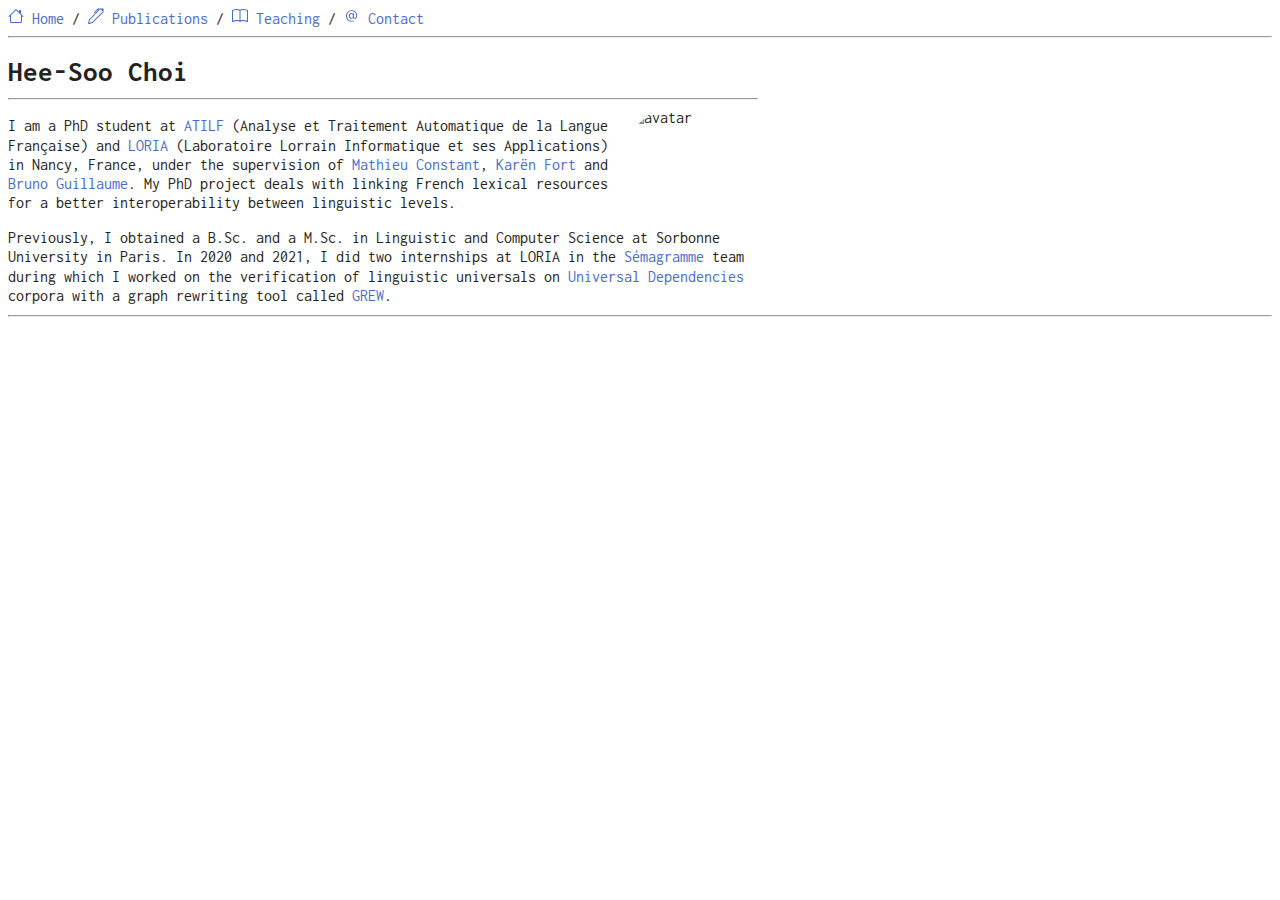
==== index.html @ 16240ade "Update site" ====
<!DOCTYPE html>
<html lang=""><head>
	<meta name="generator" content="Hugo 0.124.0">
    <meta charset="utf-8">
    <meta name="viewport" content="width=device-width, initial-scale=1, shrink-to-fit=no">

    <title>Home - Hee-Soo Choi</title>
    <meta name="description" content="A simple monospaced resume theme for Hugo.">
    <meta name="author" content='Olivier Roques'>

    <link href="https://fonts.googleapis.com/css2?family=Inconsolata:wght@400;700&display=swap" rel="stylesheet">
    <link rel="stylesheet" href="https://cdn.jsdelivr.net/npm/bootstrap@4.5.3/dist/css/bootstrap.min.css" integrity="sha384-TX8t27EcRE3e/ihU7zmQxVncDAy5uIKz4rEkgIXeMed4M0jlfIDPvg6uqKI2xXr2" crossorigin="anonymous">
    <link rel="stylesheet" href="https://cdnjs.cloudflare.com/ajax/libs/font-awesome/5.15.3/css/all.min.css" integrity="sha512-iBBXm8fW90+nuLcSKlbmrPcLa0OT92xO1BIsZ+ywDWZCvqsWgccV3gFoRBv0z+8dLJgyAHIhR35VZc2oM/gI1w==" crossorigin="anonymous">

    
    <link rel="stylesheet" href="/sass/researcher.min.css">

    
        <link rel="icon" type="image/ico" href="/favicon.ico">
    

    <link rel="alternate" type="application/rss+xml" href="/index.xml" title="" />
    
        
    
</head>

    <body><div class="container mt-5">
    <nav class="navbar navbar-expand-sm flex-column flex-sm-row text-nowrap p-0">
        <a class="navbar-brand mx-0 mr-sm-auto" href="/" title="">
          
          
        </a>
        <div class="navbar-nav flex-row flex-wrap justify-content-center">
            
                
                
                    <a class="nav-item nav-link" href="/" title=" Home">
                        <svg width="1em" height="1em" viewBox="0 0 16 16" class="bi bi-file-earmark-person-fill" fill="currentColor" xmlns="http://www.w3.org/2000/svg"><path d="M2 13.5V7h1v6.5a.5.5 0 0 0 .5.5h9a.5.5 0 0 0 .5-.5V7h1v6.5a1.5 1.5 0 0 1-1.5 1.5h-9A1.5 1.5 0 0 1 2 13.5zm11-11V6l-2-2V2.5a.5.5 0 0 1 .5-.5h1a.5.5 0 0 1 .5.5z"/><path d="M7.293 1.5a1 1 0 0 1 1.414 0l6.647 6.646a.5.5 0 0 1-.708.708L8 2.207 1.354 8.854a.5.5 0 1 1-.708-.708L7.293 1.5z"/></svg> Home
                    </a>
                    
                        <span class="nav-item navbar-text mx-1">/</span>
                    
                
                    <a class="nav-item nav-link" href="/publications" title=" Publications">
                        <svg width="1em" height="1em" viewBox="0 0 16 16" class="bi bi-file-earmark-person-fill" fill="currentColor" xmlns="http://www.w3.org/2000/svg"><path d="m13.498.795.149-.149a1.207 1.207 0 1 1 1.707 1.708l-.149.148a1.5 1.5 0 0 1-.059 2.059L4.854 14.854a.5.5 0 0 1-.233.131l-4 1a.5.5 0 0 1-.606-.606l1-4a.5.5 0 0 1 .131-.232l9.642-9.642a.5.5 0 0 0-.642.056L6.854 4.854a.5.5 0 1 1-.708-.708L9.44.854A1.5 1.5 0 0 1 11.5.796a1.5 1.5 0 0 1 1.998-.001zm-.644.766a.5.5 0 0 0-.707 0L1.95 11.756l-.764 3.057 3.057-.764L14.44 3.854a.5.5 0 0 0 0-.708l-1.585-1.585z"/></svg> Publications
                    </a>
                    
                        <span class="nav-item navbar-text mx-1">/</span>
                    
                
                    <a class="nav-item nav-link" href="/teaching" title=" Teaching">
                        <svg width="1em" height="1em" viewBox="0 0 16 16" class="bi bi-file-earmark-person-fill" fill="currentColor" xmlns="http://www.w3.org/2000/svg"><path d="M1 2.828c.885-.37 2.154-.769 3.388-.893 1.33-.134 2.458.063 3.112.752v9.746c-.935-.53-2.12-.603-3.213-.493-1.18.12-2.37.461-3.287.811V2.828zm7.5-.141c.654-.689 1.782-.886 3.112-.752 1.234.124 2.503.523 3.388.893v9.923c-.918-.35-2.107-.692-3.287-.81-1.094-.111-2.278-.039-3.213.492V2.687zM8 1.783C7.015.936 5.587.81 4.287.94c-1.514.153-3.042.672-3.994 1.105A.5.5 0 0 0 0 2.5v11a.5.5 0 0 0 .707.455c.882-.4 2.303-.881 3.68-1.02 1.409-.142 2.59.087 3.223.877a.5.5 0 0 0 .78 0c.633-.79 1.814-1.019 3.222-.877 1.378.139 2.8.62 3.681 1.02A.5.5 0 0 0 16 13.5v-11a.5.5 0 0 0-.293-.455c-.952-.433-2.48-.952-3.994-1.105C10.413.809 8.985.936 8 1.783z"/></svg> Teaching
                    </a>
                    
                        <span class="nav-item navbar-text mx-1">/</span>
                    
                
                    <a class="nav-item nav-link" href="/contact" title=" Contact">
                        <svg width="1em" height="1em" viewBox="0 0 16 16" class="bi bi-file-earmark-person-fill" fill="currentColor" xmlns="http://www.w3.org/2000/svg" ><path d="M13.106 7.222c0-2.967-2.249-5.032-5.482-5.032-3.35 0-5.646 2.318-5.646 5.702 0 3.493 2.235 5.708 5.762 5.708.862 0 1.689-.123 2.304-.335v-.862c-.43.199-1.354.328-2.29.328-2.926 0-4.813-1.88-4.813-4.798 0-2.844 1.921-4.881 4.594-4.881 2.735 0 4.608 1.688 4.608 4.156 0 1.682-.554 2.769-1.416 2.769-.492 0-.772-.28-.772-.76V5.206H8.923v.834h-.11c-.266-.595-.881-.964-1.6-.964-1.4 0-2.378 1.162-2.378 2.823 0 1.737.957 2.906 2.379 2.906.8 0 1.415-.39 1.709-1.087h.11c.081.67.703 1.148 1.503 1.148 1.572 0 2.57-1.415 2.57-3.643zm-7.177.704c0-1.197.54-1.907 1.456-1.907.93 0 1.524.738 1.524 1.907S8.308 9.84 7.371 9.84c-.895 0-1.442-.725-1.442-1.914z"/></svg> Contact
                    </a>
                    
                
            
        </div>
    </nav>
</div>
<hr>
<div id="content">
<div class="container">
    <h1 id="hee-soo-choi">Hee-Soo Choi</h1>
<hr>
<figure class="avatar"><img src="/img/avatar.png"
    alt="avatar">
</figure>

<p>I am a PhD student at <a href="https://www.atilf.fr/">ATILF</a> (Analyse et Traitement Automatique de la Langue Française) and <a href="https://www.loria.fr/fr/">LORIA</a> (Laboratoire Lorrain Informatique et ses Applications) in Nancy, France, under the supervision of <a href="https://perso.atilf.fr/mconstant/">Mathieu Constant</a>, <a href="https://members.loria.fr/KFort/">Karën Fort</a> and <a href="https://members.loria.fr/BGuillaume/">Bruno Guillaume</a>. My PhD project deals with linking French lexical resources for a better interoperability between linguistic levels.</p>
<p>Previously, I obtained a B.Sc. and a M.Sc. in Linguistic and Computer Science at Sorbonne University in Paris. In 2020 and 2021, I did two internships at LORIA in the <a href="https://team.inria.fr/semagramme/">Sémagramme</a> team during which I worked on the verification of linguistic universals on <a href="https://universaldependencies.org/">Universal Dependencies</a> corpora with a graph rewriting tool called <a href="https://grew.fr/">GREW</a>.</p>

</div>

        </div><div id="footer" class="mb-5">
    <hr>
    <div class="container text-center">
        
    </div>
    
        <div class="container text-center">
            <a href="https://github.com/ojroques/hugo-researcher" title=""><small></small></a>
        </div>
    
</div>
</body>
</html>
---- sass/researcher.min.css ----
#content a,.nav-link{color:#456ccc;text-decoration:none}#content a *,.nav-link *{color:#456ccc}#content a:hover,.nav-link:hover{color:#456ccc;text-decoration:underline}#footer a,.navbar-brand{color:#222;text-decoration:none}#footer a *,.navbar-brand *{color:#222}#footer a:hover,.navbar-brand:hover{color:#222;text-decoration:underline}#content table td,#content table th{border:1px solid #ccc;padding:6px 12px;text-align:left}*{color:#222;font-family:Inconsolata;line-height:1.2}.container{max-width:750px}.navbar-brand{font-size:2rem}#content p{margin-bottom:.6rem}#content h1,#content h2,#content h3,#content h4,#content h5,#content h6{font-size:medium;font-weight:700;margin:1rem 0 .6rem}#content h1{font-size:1.8rem}#content h2{font-size:1.6rem}#content h3{font-size:1.4rem}#content h4{font-size:1.2rem}#content img{display:block;margin:1rem auto;max-width:100%}#content .avatar>img{border-radius:50%;float:right;margin:-8px 0 0 16px;height:90px;width:90px}#content ol{counter-reset:list;list-style:none;padding-left:2rem}#content ol>li{display:table-row}#content ol>li:before{content:"[" counter(list,decimal)"] ";counter-increment:list;display:table-cell;text-align:right;padding-right:.5em}#content .container>ol,#content .footnotes>ol{padding-left:0}#content ul{list-style:inside;padding-left:2rem}#content ul>li{list-style-position:outside;margin-left:1em}#content .container>ul,#content .footnotes>ul{padding-left:0}#content table{margin:1rem auto;width:100%}#content table th{font-weight:700}#content table tr:nth-child(2n){background-color:#f8f8f8}#content blockquote{border-left:4px solid;font-style:italic;margin:1rem 0;padding:8px}#content code{color:#222;background-color:#f8f8f8;border:1px solid #ccc;border-radius:10%;padding:0 4px}#content pre code{all:unset}#content .highlight{margin:1rem auto}#content .highlight>pre{padding:8px}
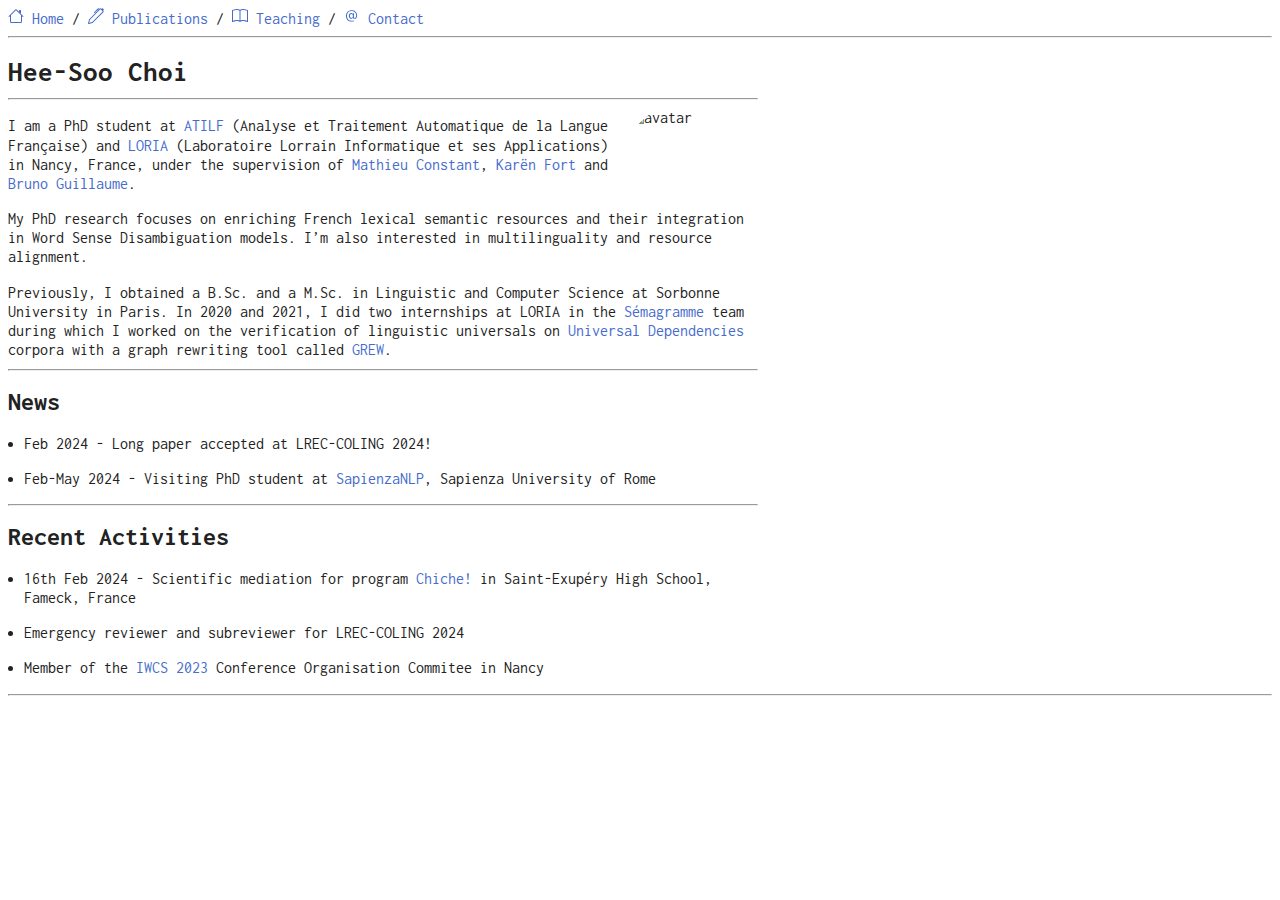
==== commit 86d90abc: "Update site" ====
--- a/index.html
+++ b/index.html
@@ -74,14 +74,44 @@
     alt="avatar">
 </figure>
 
-<p>I am a PhD student at <a href="https://www.atilf.fr/">ATILF</a> (Analyse et Traitement Automatique de la Langue Française) and <a href="https://www.loria.fr/fr/">LORIA</a> (Laboratoire Lorrain Informatique et ses Applications) in Nancy, France, under the supervision of <a href="https://perso.atilf.fr/mconstant/">Mathieu Constant</a>, <a href="https://members.loria.fr/KFort/">Karën Fort</a> and <a href="https://members.loria.fr/BGuillaume/">Bruno Guillaume</a>. My PhD project deals with linking French lexical resources for a better interoperability between linguistic levels.</p>
+<p>I am a PhD student at <a href="https://www.atilf.fr/">ATILF</a> (Analyse et Traitement Automatique de la Langue Française) and <a href="https://www.loria.fr/fr/">LORIA</a> (Laboratoire Lorrain Informatique et ses Applications) in Nancy, France, under the supervision of <a href="https://perso.atilf.fr/mconstant/">Mathieu Constant</a>, <a href="https://members.loria.fr/KFort/">Karën Fort</a> and <a href="https://members.loria.fr/BGuillaume/">Bruno Guillaume</a>.</p>
+<p>My PhD research focuses on enriching French lexical semantic resources and their integration in Word Sense Disambiguation models. I&rsquo;m also interested in multilinguality and resource alignment.</p>
 <p>Previously, I obtained a B.Sc. and a M.Sc. in Linguistic and Computer Science at Sorbonne University in Paris. In 2020 and 2021, I did two internships at LORIA in the <a href="https://team.inria.fr/semagramme/">Sémagramme</a> team during which I worked on the verification of linguistic universals on <a href="https://universaldependencies.org/">Universal Dependencies</a> corpora with a graph rewriting tool called <a href="https://grew.fr/">GREW</a>.</p>
+<hr>
+<h2 id="news">News</h2>
+<ul>
+<li>
+<p>Feb 2024 - Long paper accepted at LREC-COLING 2024!</p>
+</li>
+<li>
+<p>Feb-May 2024 - Visiting PhD student at <a href="https://nlp.uniroma1.it/">SapienzaNLP</a>, Sapienza University of Rome</p>
+</li>
+</ul>
+<hr>
+<h2 id="recent-activities">Recent Activities</h2>
+<ul>
+<li>
+<p>16th Feb 2024 - Scientific mediation for program <a href="https://chiche-snt.fr/1-scientifique/">Chiche!</a> in Saint-Exupéry High School, Fameck, France</p>
+</li>
+<li>
+<p>Emergency reviewer and subreviewer for LREC-COLING 2024</p>
+</li>
+<li>
+<p>Member of the <a href="https://iwcs2023.loria.fr/">IWCS 2023</a> Conference Organisation Commitee in Nancy</p>
+</li>
+</ul>
 
 </div>
 
         </div><div id="footer" class="mb-5">
     <hr>
     <div class="container text-center">
+        
+            <a href="https://github.com/hschoi4" class="fab fa-github fa-1x" title="GitHub"></a>
+        
+            <a href="mailto:hee-soo.choi@loria.fr" class="fas fa-envelope fa-1x" title="E-mail"></a>
+        
+            <a href="https://www.linkedin.com/in/hee-soo-choi-a98b21141/" class="fab fa-linkedin fa-1x" title="LinkedIn"></a>
         
     </div>
     
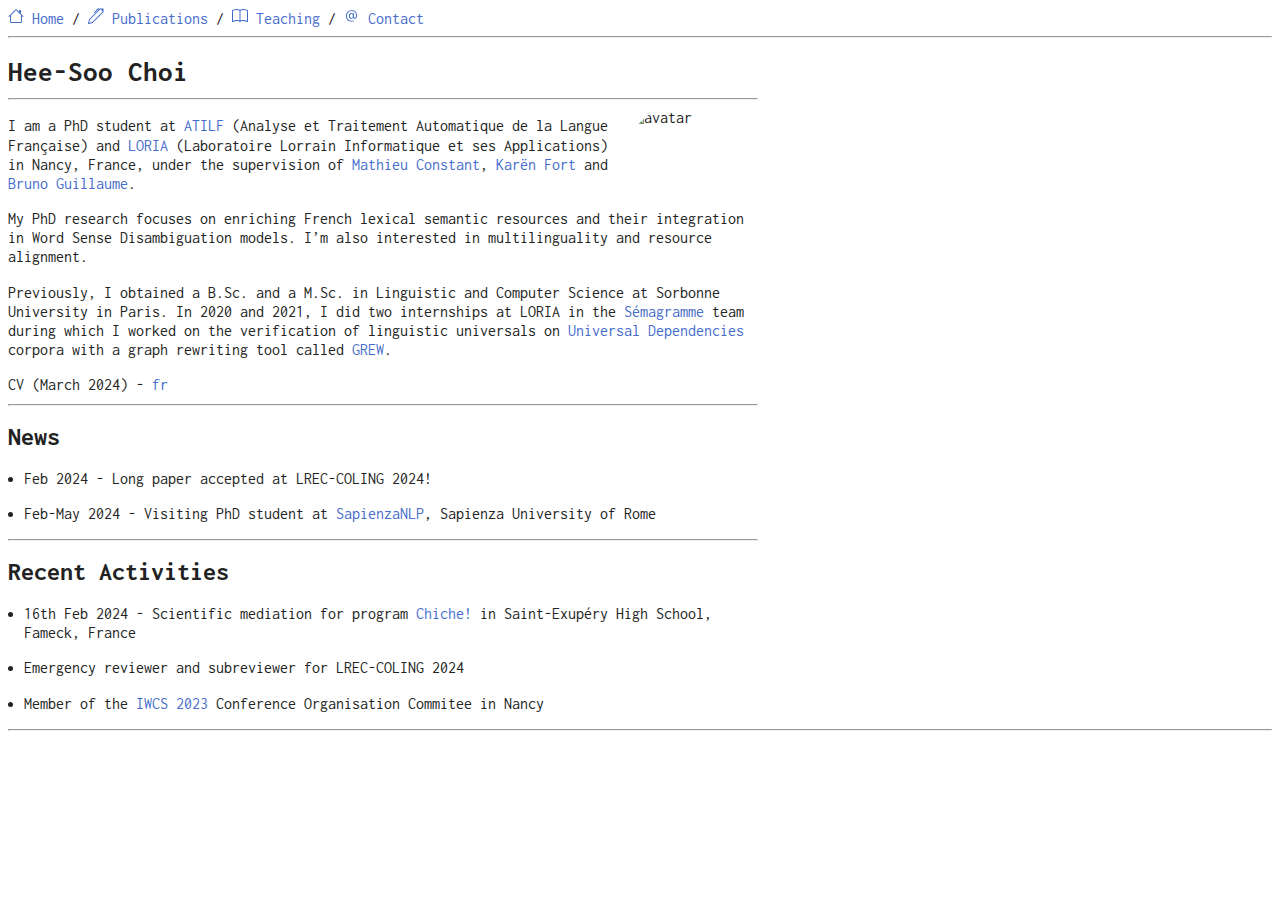
==== commit 8d22aa44: "Update teaching.md and CV" ====
--- a/index.html
+++ b/index.html
@@ -77,6 +77,7 @@
 <p>I am a PhD student at <a href="https://www.atilf.fr/">ATILF</a> (Analyse et Traitement Automatique de la Langue Française) and <a href="https://www.loria.fr/fr/">LORIA</a> (Laboratoire Lorrain Informatique et ses Applications) in Nancy, France, under the supervision of <a href="https://perso.atilf.fr/mconstant/">Mathieu Constant</a>, <a href="https://members.loria.fr/KFort/">Karën Fort</a> and <a href="https://members.loria.fr/BGuillaume/">Bruno Guillaume</a>.</p>
 <p>My PhD research focuses on enriching French lexical semantic resources and their integration in Word Sense Disambiguation models. I&rsquo;m also interested in multilinguality and resource alignment.</p>
 <p>Previously, I obtained a B.Sc. and a M.Sc. in Linguistic and Computer Science at Sorbonne University in Paris. In 2020 and 2021, I did two internships at LORIA in the <a href="https://team.inria.fr/semagramme/">Sémagramme</a> team during which I worked on the verification of linguistic universals on <a href="https://universaldependencies.org/">Universal Dependencies</a> corpora with a graph rewriting tool called <a href="https://grew.fr/">GREW</a>.</p>
+<p>CV (March 2024) - <a href="/cv/CHOI_CV_fr_2024.pdf">fr</a></p>
 <hr>
 <h2 id="news">News</h2>
 <ul>
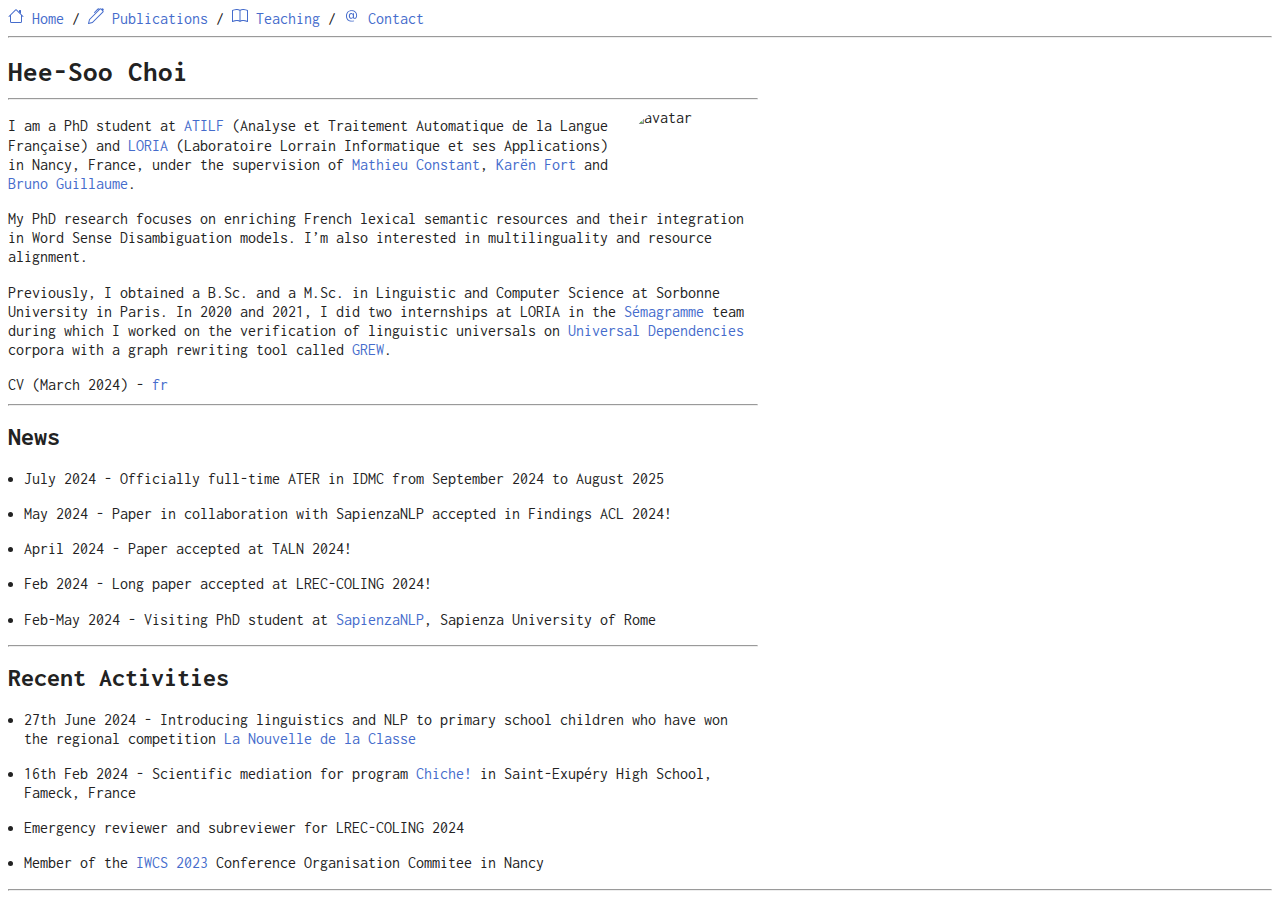
==== commit c96de202: "Update site" ====
--- a/index.html
+++ b/index.html
@@ -1,6 +1,6 @@
 <!DOCTYPE html>
 <html lang=""><head>
-	<meta name="generator" content="Hugo 0.124.0">
+	<meta name="generator" content="Hugo 0.129.0">
     <meta charset="utf-8">
     <meta name="viewport" content="width=device-width, initial-scale=1, shrink-to-fit=no">
 
@@ -22,6 +22,9 @@
     <link rel="alternate" type="application/rss+xml" href="/index.xml" title="" />
     
         
+  
+
+
     
 </head>
 
@@ -82,6 +85,15 @@
 <h2 id="news">News</h2>
 <ul>
 <li>
+<p>July 2024 - Officially full-time ATER in IDMC from September 2024 to August 2025</p>
+</li>
+<li>
+<p>May 2024 - Paper in collaboration with SapienzaNLP accepted in Findings ACL 2024!</p>
+</li>
+<li>
+<p>April 2024 - Paper accepted at TALN 2024!</p>
+</li>
+<li>
 <p>Feb 2024 - Long paper accepted at LREC-COLING 2024!</p>
 </li>
 <li>
@@ -91,6 +103,9 @@
 <hr>
 <h2 id="recent-activities">Recent Activities</h2>
 <ul>
+<li>
+<p>27th June 2024 -  Introducing linguistics and NLP to primary school children who have won the regional competition <a href="https://www.atilf.fr/recherche/manifestations/retour-sur/retour-sur-laccueil-des-laureats-du-concours-regional-la-nouvelle-de-la-classe-edition-2024/">La Nouvelle de la Classe</a></p>
+</li>
 <li>
 <p>16th Feb 2024 - Scientific mediation for program <a href="https://chiche-snt.fr/1-scientifique/">Chiche!</a> in Saint-Exupéry High School, Fameck, France</p>
 </li>
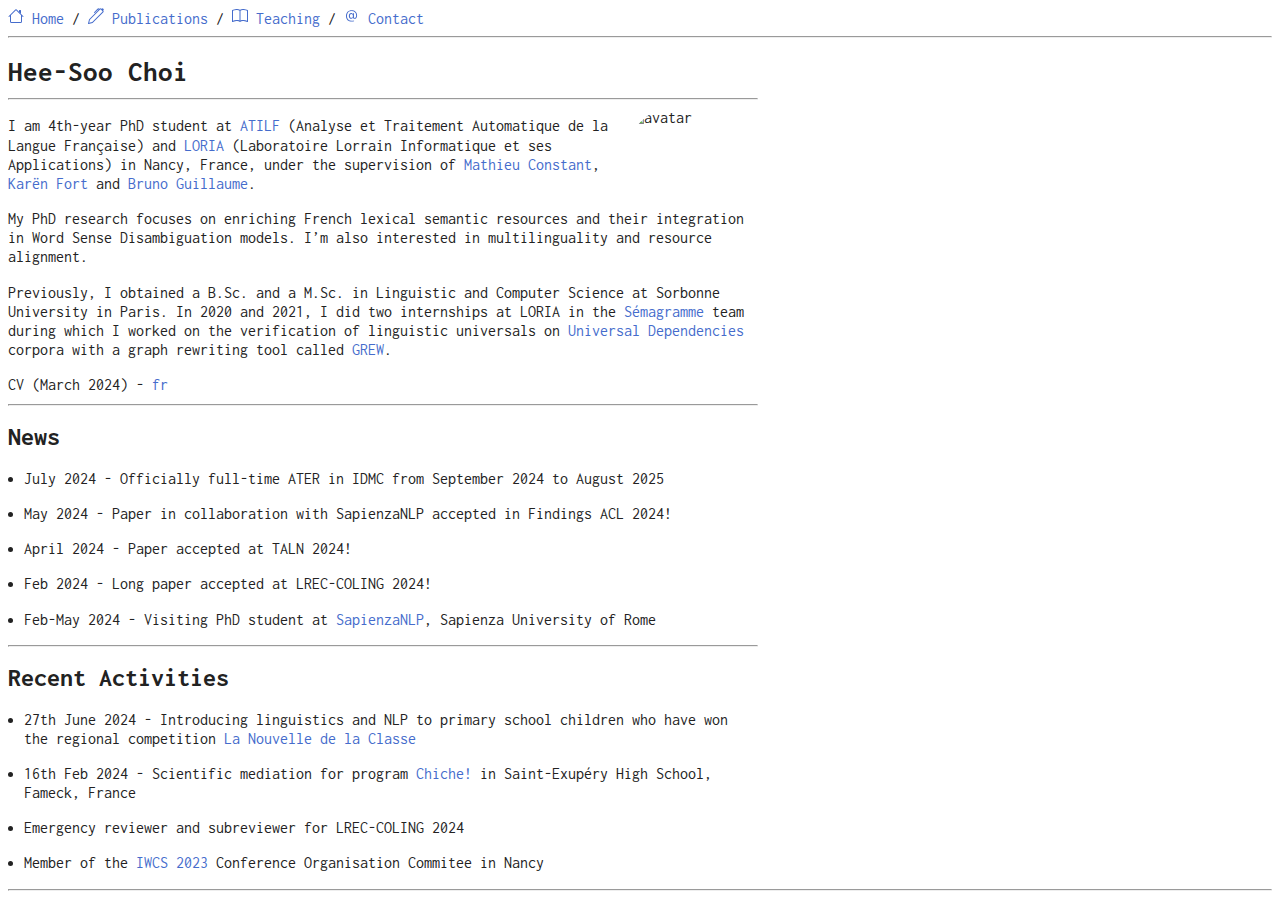
==== commit e8769749: "Update site" ====
--- a/index.html
+++ b/index.html
@@ -1,6 +1,6 @@
 <!DOCTYPE html>
 <html lang=""><head>
-	<meta name="generator" content="Hugo 0.129.0">
+	<meta name="generator" content="Hugo 0.133.0">
     <meta charset="utf-8">
     <meta name="viewport" content="width=device-width, initial-scale=1, shrink-to-fit=no">
 
@@ -77,7 +77,7 @@
     alt="avatar">
 </figure>
 
-<p>I am a PhD student at <a href="https://www.atilf.fr/">ATILF</a> (Analyse et Traitement Automatique de la Langue Française) and <a href="https://www.loria.fr/fr/">LORIA</a> (Laboratoire Lorrain Informatique et ses Applications) in Nancy, France, under the supervision of <a href="https://perso.atilf.fr/mconstant/">Mathieu Constant</a>, <a href="https://members.loria.fr/KFort/">Karën Fort</a> and <a href="https://members.loria.fr/BGuillaume/">Bruno Guillaume</a>.</p>
+<p>I am 4th-year PhD student at <a href="https://www.atilf.fr/">ATILF</a> (Analyse et Traitement Automatique de la Langue Française) and <a href="https://www.loria.fr/fr/">LORIA</a> (Laboratoire Lorrain Informatique et ses Applications) in Nancy, France, under the supervision of <a href="https://perso.atilf.fr/mconstant/">Mathieu Constant</a>, <a href="https://members.loria.fr/KFort/">Karën Fort</a> and <a href="https://members.loria.fr/BGuillaume/">Bruno Guillaume</a>.</p>
 <p>My PhD research focuses on enriching French lexical semantic resources and their integration in Word Sense Disambiguation models. I&rsquo;m also interested in multilinguality and resource alignment.</p>
 <p>Previously, I obtained a B.Sc. and a M.Sc. in Linguistic and Computer Science at Sorbonne University in Paris. In 2020 and 2021, I did two internships at LORIA in the <a href="https://team.inria.fr/semagramme/">Sémagramme</a> team during which I worked on the verification of linguistic universals on <a href="https://universaldependencies.org/">Universal Dependencies</a> corpora with a graph rewriting tool called <a href="https://grew.fr/">GREW</a>.</p>
 <p>CV (March 2024) - <a href="/cv/CHOI_CV_fr_2024.pdf">fr</a></p>
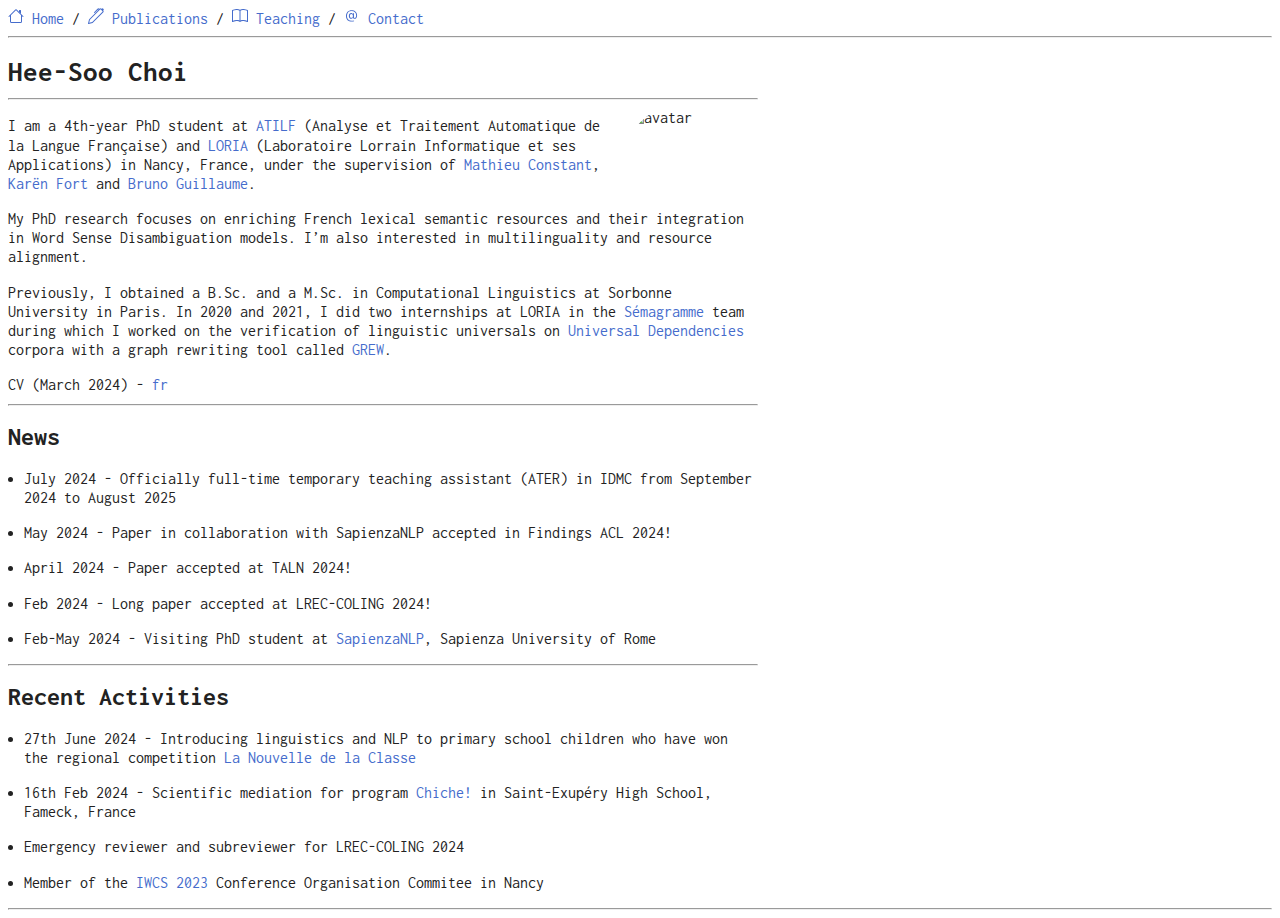
==== commit 8502cb12: "Update website" ====
--- a/index.html
+++ b/index.html
@@ -1,6 +1,6 @@
 <!DOCTYPE html>
 <html lang=""><head>
-	<meta name="generator" content="Hugo 0.133.0">
+	<meta name="generator" content="Hugo 0.139.0">
     <meta charset="utf-8">
     <meta name="viewport" content="width=device-width, initial-scale=1, shrink-to-fit=no">
 
@@ -22,9 +22,6 @@
     <link rel="alternate" type="application/rss+xml" href="/index.xml" title="" />
     
         
-  
-
-
     
 </head>
 
@@ -77,15 +74,15 @@
     alt="avatar">
 </figure>
 
-<p>I am 4th-year PhD student at <a href="https://www.atilf.fr/">ATILF</a> (Analyse et Traitement Automatique de la Langue Française) and <a href="https://www.loria.fr/fr/">LORIA</a> (Laboratoire Lorrain Informatique et ses Applications) in Nancy, France, under the supervision of <a href="https://perso.atilf.fr/mconstant/">Mathieu Constant</a>, <a href="https://members.loria.fr/KFort/">Karën Fort</a> and <a href="https://members.loria.fr/BGuillaume/">Bruno Guillaume</a>.</p>
+<p>I am a 4th-year PhD student at <a href="https://www.atilf.fr/">ATILF</a> (Analyse et Traitement Automatique de la Langue Française) and <a href="https://www.loria.fr/fr/">LORIA</a> (Laboratoire Lorrain Informatique et ses Applications) in Nancy, France, under the supervision of <a href="https://perso.atilf.fr/mconstant/">Mathieu Constant</a>, <a href="https://members.loria.fr/KFort/">Karën Fort</a> and <a href="https://members.loria.fr/BGuillaume/">Bruno Guillaume</a>.</p>
 <p>My PhD research focuses on enriching French lexical semantic resources and their integration in Word Sense Disambiguation models. I&rsquo;m also interested in multilinguality and resource alignment.</p>
-<p>Previously, I obtained a B.Sc. and a M.Sc. in Linguistic and Computer Science at Sorbonne University in Paris. In 2020 and 2021, I did two internships at LORIA in the <a href="https://team.inria.fr/semagramme/">Sémagramme</a> team during which I worked on the verification of linguistic universals on <a href="https://universaldependencies.org/">Universal Dependencies</a> corpora with a graph rewriting tool called <a href="https://grew.fr/">GREW</a>.</p>
+<p>Previously, I obtained a B.Sc. and a M.Sc. in Computational Linguistics at Sorbonne University in Paris. In 2020 and 2021, I did two internships at LORIA in the <a href="https://team.inria.fr/semagramme/">Sémagramme</a> team during which I worked on the verification of linguistic universals on <a href="https://universaldependencies.org/">Universal Dependencies</a> corpora with a graph rewriting tool called <a href="https://grew.fr/">GREW</a>.</p>
 <p>CV (March 2024) - <a href="/cv/CHOI_CV_fr_2024.pdf">fr</a></p>
 <hr>
 <h2 id="news">News</h2>
 <ul>
 <li>
-<p>July 2024 - Officially full-time ATER in IDMC from September 2024 to August 2025</p>
+<p>July 2024 - Officially full-time temporary teaching assistant (ATER) in IDMC from September 2024 to August 2025</p>
 </li>
 <li>
 <p>May 2024 - Paper in collaboration with SapienzaNLP accepted in Findings ACL 2024!</p>
